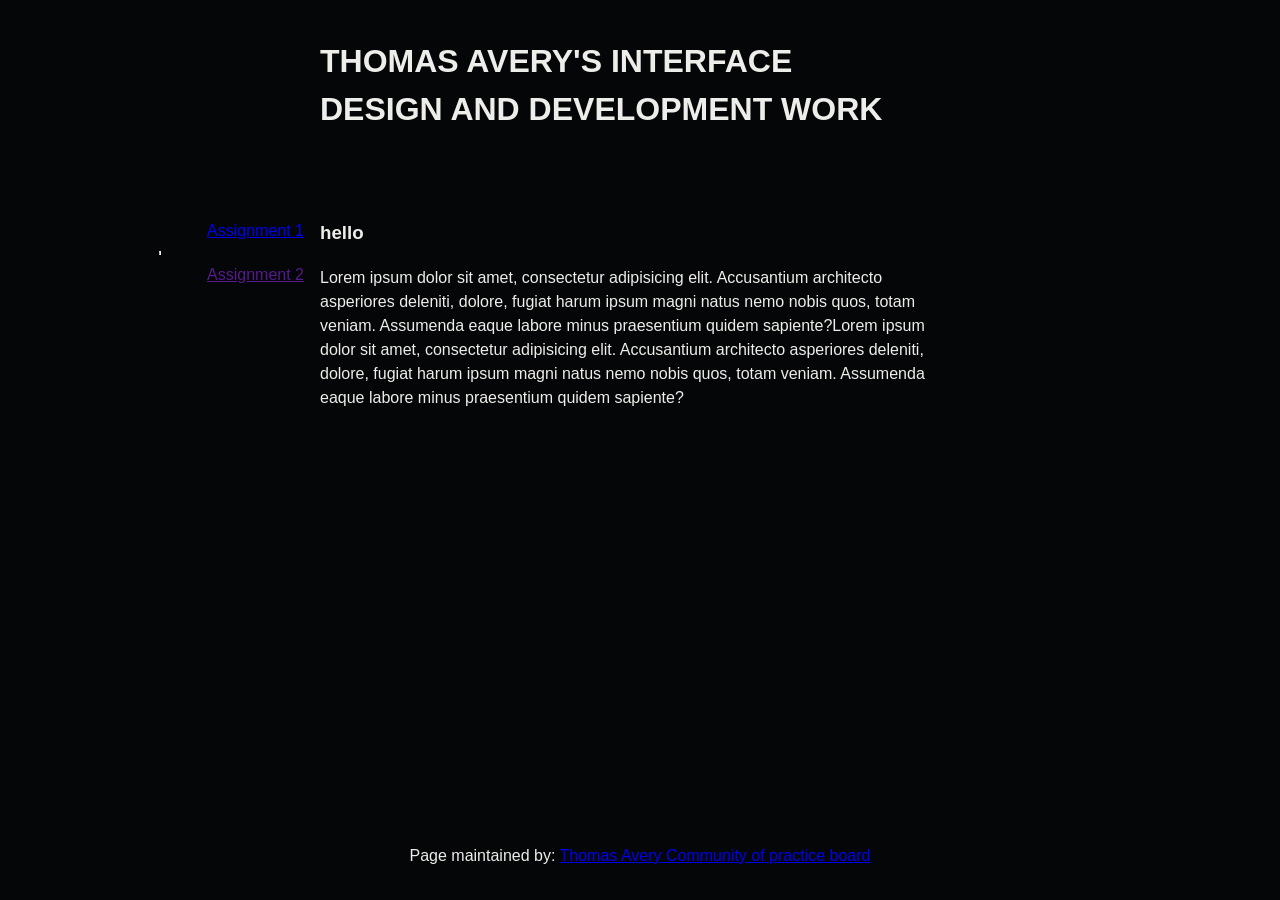
==== index.html @ 95d1e216 "Updated miro board link" ====
<!doctype html>
<html lang="en">
<head>
    <meta charset="UTF-8">
    <meta name="viewport"
          content="width=device-width, user-scalable=no, initial-scale=1.0, maximum-scale=1.0, minimum-scale=1.0">
    <meta http-equiv="X-UA-Compatible" content="ie=edge">

<!-- !!!!! -->
<!--    change this to refer to your specific page  -->
    <title>Thomas Avery - Index</title>

<!-- !!!!! -->
<!--  change this to your preferred icon  -->
    <!-- favicon was sourced from favicon.io but the original graphics are copyright 2020 Twitter, Inc
    and other contributors -->
    <!-- They are licensed under CC-BY 4.0 as linked below -->
    <!-- https://creativecommons.org/licenses/by/4.0/ -->
    <link rel="icon" type="image/png" href="./assets/icons/favicon.png">

    <link rel="stylesheet" href="reset.css">
    <link rel="stylesheet" href="style.css">
</head>
<body>

    <header>
<!-- !!!!! -->
<!--    change this to your preferred online name  -->
        <h1>Thomas Avery's Interface Design and Development Work</h1>
    </header>

    <div class="mainNavContainer">

        <nav>
            <a href="./assignment1.html">Assignment 1</a>
            <hr class="solid">
            
            <a href="">Assignment 2</a>
        </nav>    

        <main>
            <section id="intro-section">
                <h3 class="firstSectionHeading">hello</h3>
                <p> Lorem ipsum dolor sit amet, consectetur adipisicing elit. Accusantium architecto asperiores deleniti, dolore, fugiat harum ipsum magni natus nemo nobis quos, totam veniam. Assumenda eaque labore minus praesentium quidem sapiente?Lorem ipsum dolor sit amet, consectetur adipisicing elit. Accusantium architecto asperiores deleniti, dolore, fugiat harum ipsum magni natus nemo nobis quos, totam veniam. Assumenda eaque labore minus praesentium quidem sapiente?</p>
            </section>
        </main>

        <!-- this is an empty element which helps with spacing -->
        <aside></aside>

    </div>

    <footer>
        <p>
<!-- !!!!! -->
<!--    change this to your preferred online name and update link to refer to your github page  -->
            Page maintained by:
            <a href="https://github.com/TommyAvery22" target="_blank">
            Thomas Avery
            </a>
            <a href="https://au.miro.com/app/board/u3jVOf56cFI=/?share_link_id=761311382436">Community of practice board</a>
        </p>
    </footer>
</body>
</html>
---- style.css ----
/*!!!!!*/
/*add in your own font imports here*/
/*remember to update them in the rest of the CSS : eg the body selector*/
@import url('https://fonts.googleapis.com/css2?family=Work+Sans:ital,wght@0,100..900;1,100..900&display=swap');

/*!!!!!*/
/*change out, and/or add colours to the colour scheme*/
:root{
    /* basic 2-bit palette from 1bit Monitor Glow Palette by Polyducks */
    /* https://lospec.com/palette-list/1bit-monitor-glow */
        --colour-1: #edede9;
        --colour-2: #050608;
        --font-1: Helvetica, sans-serif;
}

/* this swaps the colour order to account for user's OS dark mode */
/*!!!!!*/
/*remember to update the colours here too to reflect the above changes*/
@media (prefers-color-scheme: dark) {
    :root{
        --colour-1: #edede9;
        --colour-2: #050608;
    }
}

body {
    background-color: var(--colour-2);
    color: var(--colour-1);
    font-family: var(--font-1);
    line-height: 1.5;
    padding: 1rem;
    display: flex;
    flex-direction: column;
    gap: 1rem;
}

header {
    display: flex;
    justify-content: center;
    margin-block-end: 3rem;
    text-transform: uppercase;
}

.mainNavContainer {
    flex: 1;
    display: flex;
    justify-content: center;
    gap: 1rem;
}

nav {
    display: flex;
    flex-direction: column;
    min-width: fit-content;
    flex: 1;
    align-items: flex-end;
}

main {
    display: flex;
    flex-direction: column;
    align-items: center;
}

section {
    max-width: 80rch;
}

h3 {
    margin-top: 0;
}

.firstSectionHeading {
    margin-top: 0;

}

aside {
    visibility: hidden;
    flex: 1;
}

footer {
    display: flex;
    justify-content: center;
    margin-block-start: 3rem;
}

/* Solid border */
hr.solid {
  border-top: 3px solid var(--colour-1); /* https://www.w3schools.com/howto/howto_css_dividers.asp /*/
}

/*technique from Kevin Powell*/
/*https://youtu.be/CU8Plk-53RU?si=zMpP0Pfbg1SaXeDB&t=255*/
/*longer post about how this works and the * + * selector*/
/*https://alistapart.com/article/axiomatic-css-and-lobotomized-owls/*/
.prose > * + * {
    margin-block-start: var(--prose-flow, 1em);
}

/* breakpoints from Material Design Spec https://m3.material.io/foundations/layout/breakpoints/overview */
/* while sometimes mobile first is recommended, as we will be focused on desktop, we will start there */

/* assumed base sizing is large (1200–1599px) : desktop  */

/* extra-large breakpoint : desktop, ultrawide monitors */
@media (width > 1600px) {

}

/* expanded breakpoint : phone or tablet in landscape, desktop */
@media (width < 1200px) {
    header {
        margin-block-end: 2rem;
    }
    footer {
        margin-block-start: 2rem;
    }
}
/* medium breakpoint : tablet in portrait */
@media (width < 840px) {
    header {
        margin-block-end: 1rem;
    }
    .mainNavContainer {
        flex-direction: column;
        justify-content: flex-start;
        align-items: left;
    }
    nav {
        flex: 0;
        width: 100%;
        max-width: 80rch;
        justify-content: space-between;
        flex-direction: row;
    }
    main {
        flex: 1;
    }
    aside {
        flex: 0;
    }
    footer {
        margin-block-start: 1rem;
    }
}
/* compact breakpoint : phone in portrait */
@media (width < 600px) {

}
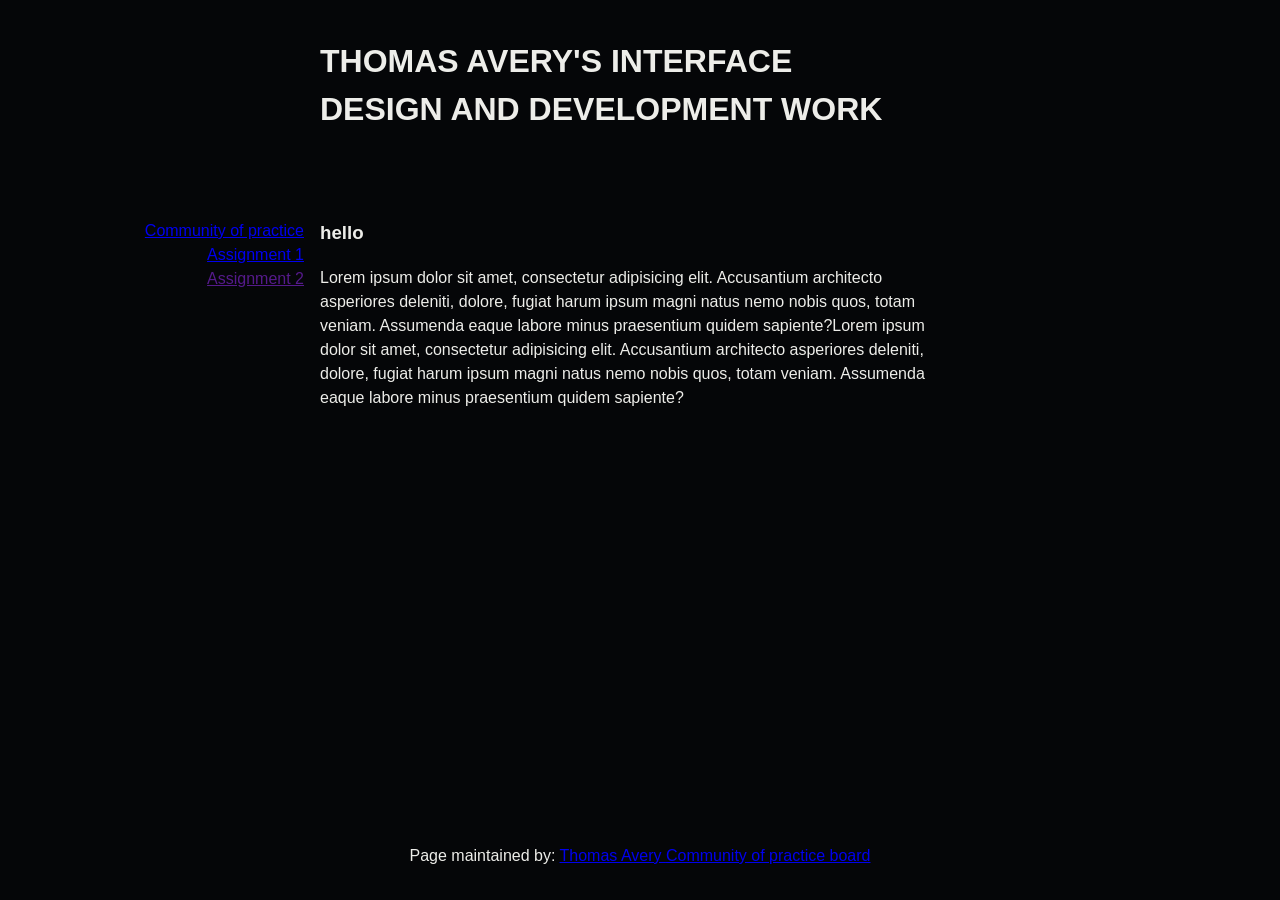
==== commit b6f4cde3: "Added community of practice link Added external link in navigation menu" ====
--- a/index.html
+++ b/index.html
@@ -32,9 +32,8 @@
     <div class="mainNavContainer">
 
         <nav>
+            <a href="https://au.miro.com/app/board/u3jVOf56cFI=/?share_link_id=185003670091" target="_blank">Community of practice</a>
             <a href="./assignment1.html">Assignment 1</a>
-            <hr class="solid">
-            
             <a href="">Assignment 2</a>
         </nav>    
 
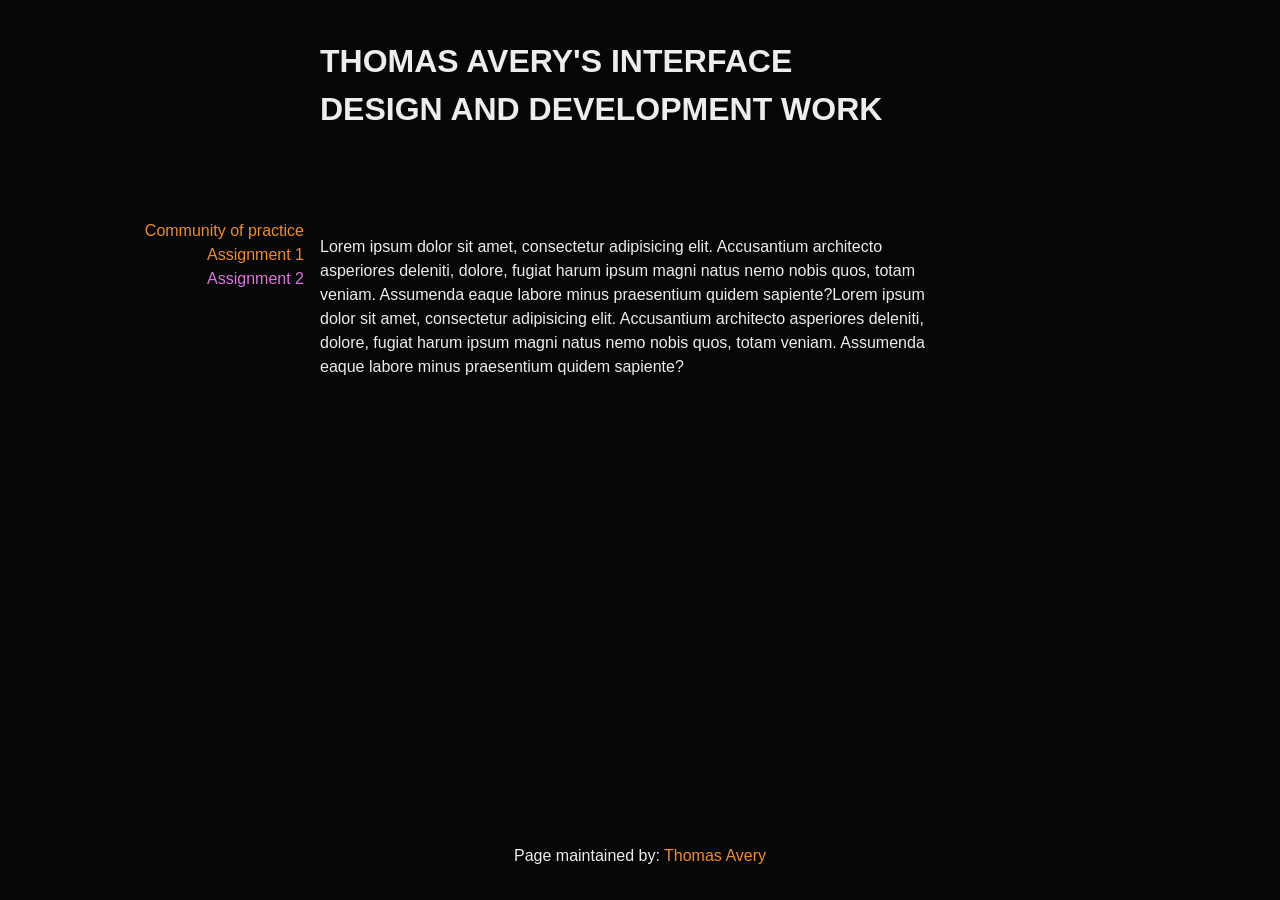
==== commit fdf12b3a: "Changed hover colours, removed link from footer" ====
--- a/index.html
+++ b/index.html
@@ -39,7 +39,7 @@
 
         <main>
             <section id="intro-section">
-                <h3 class="firstSectionHeading">hello</h3>
+                <!-- <h3 class="firstSectionHeading">hello</h3> -->
                 <p> Lorem ipsum dolor sit amet, consectetur adipisicing elit. Accusantium architecto asperiores deleniti, dolore, fugiat harum ipsum magni natus nemo nobis quos, totam veniam. Assumenda eaque labore minus praesentium quidem sapiente?Lorem ipsum dolor sit amet, consectetur adipisicing elit. Accusantium architecto asperiores deleniti, dolore, fugiat harum ipsum magni natus nemo nobis quos, totam veniam. Assumenda eaque labore minus praesentium quidem sapiente?</p>
             </section>
         </main>
@@ -57,7 +57,7 @@
             <a href="https://github.com/TommyAvery22" target="_blank">
             Thomas Avery
             </a>
-            <a href="https://au.miro.com/app/board/u3jVOf56cFI=/?share_link_id=761311382436">Community of practice board</a>
+
         </p>
     </footer>
 </body>
--- a/style.css
+++ b/style.css
@@ -10,18 +10,19 @@
     /* https://lospec.com/palette-list/1bit-monitor-glow */
         --colour-1: #edede9;
         --colour-2: #050608;
+        --colour-3: #f28c26;
         --font-1: Helvetica, sans-serif;
 }
 
 /* this swaps the colour order to account for user's OS dark mode */
 /*!!!!!*/
 /*remember to update the colours here too to reflect the above changes*/
-@media (prefers-color-scheme: dark) {
+/* @media (prefers-color-scheme: dark) {
     :root{
         --colour-1: #edede9;
         --colour-2: #050608;
     }
-}
+} */
 
 body {
     background-color: var(--colour-2);
@@ -86,9 +87,24 @@
     margin-block-start: 3rem;
 }
 
-/* Solid border */
-hr.solid {
-  border-top: 3px solid var(--colour-1); /* https://www.w3schools.com/howto/howto_css_dividers.asp /*/
+/* From W3 Schools*/
+/* https://www.w3schools.com/html/html_links_colors.asp */
+a:link {
+  color: var(--colour-3);
+  background-color: transparent;
+  text-decoration: none;
+}
+
+a:visited {
+  color: rgba(225, 117, 218, 0.386);
+  background-color: transparent;
+  text-decoration: none;
+}
+
+a:hover {
+  color: rgb(102, 255, 0);
+  background-color: transparent;
+  text-decoration: underline;
 }
 
 /*technique from Kevin Powell*/
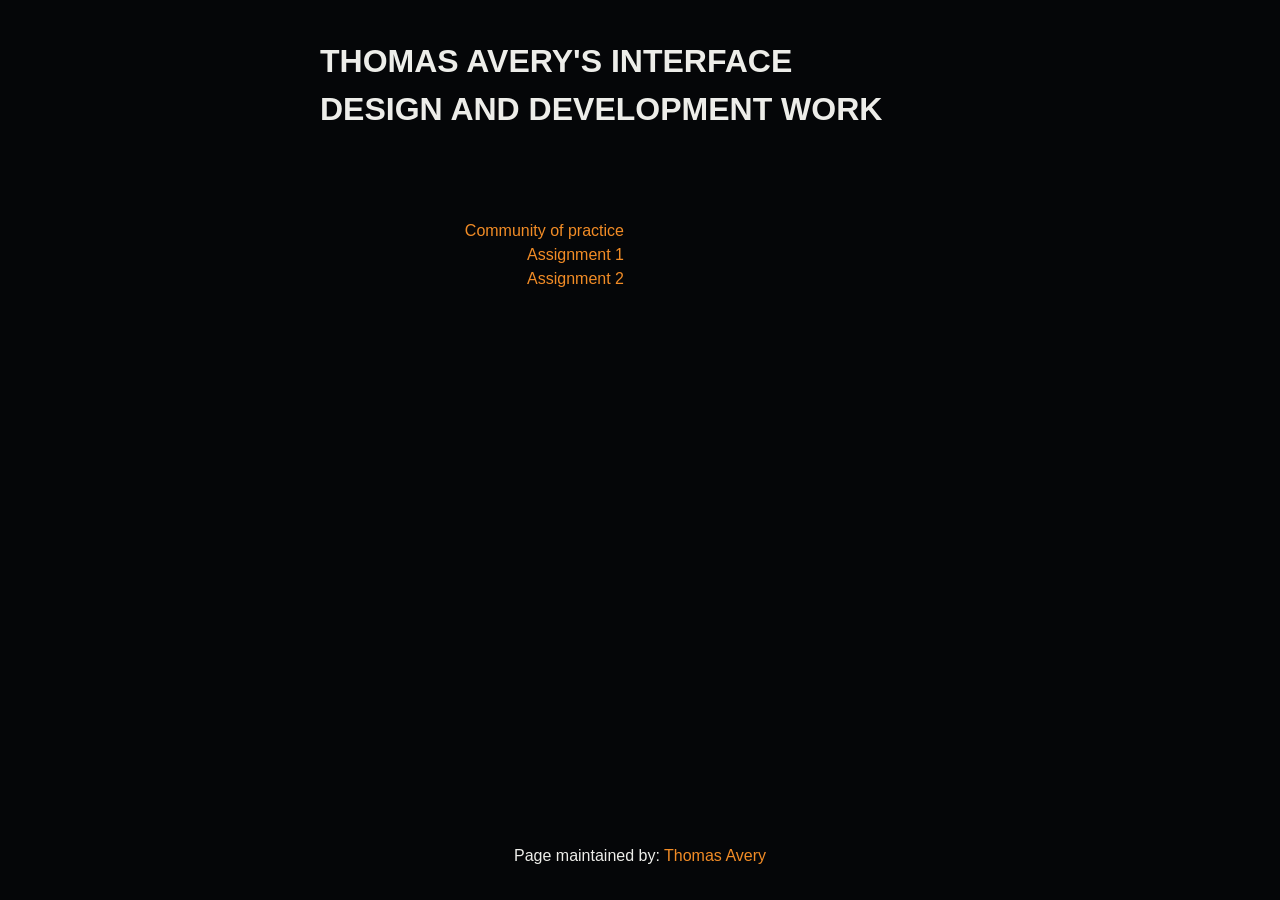
==== commit 617800e8: "Removed text and linked assignment 2 page removed the placeholder text on the homepage and linked th" ====
--- a/index.html
+++ b/index.html
@@ -34,13 +34,12 @@
         <nav>
             <a href="https://au.miro.com/app/board/u3jVOf56cFI=/?share_link_id=185003670091" target="_blank">Community of practice</a>
             <a href="./assignment1.html">Assignment 1</a>
-            <a href="">Assignment 2</a>
+            <a href="./assignment2.html">Assignment 2</a>
         </nav>    
 
         <main>
             <section id="intro-section">
                 <!-- <h3 class="firstSectionHeading">hello</h3> -->
-                <p> Lorem ipsum dolor sit amet, consectetur adipisicing elit. Accusantium architecto asperiores deleniti, dolore, fugiat harum ipsum magni natus nemo nobis quos, totam veniam. Assumenda eaque labore minus praesentium quidem sapiente?Lorem ipsum dolor sit amet, consectetur adipisicing elit. Accusantium architecto asperiores deleniti, dolore, fugiat harum ipsum magni natus nemo nobis quos, totam veniam. Assumenda eaque labore minus praesentium quidem sapiente?</p>
             </section>
         </main>
 
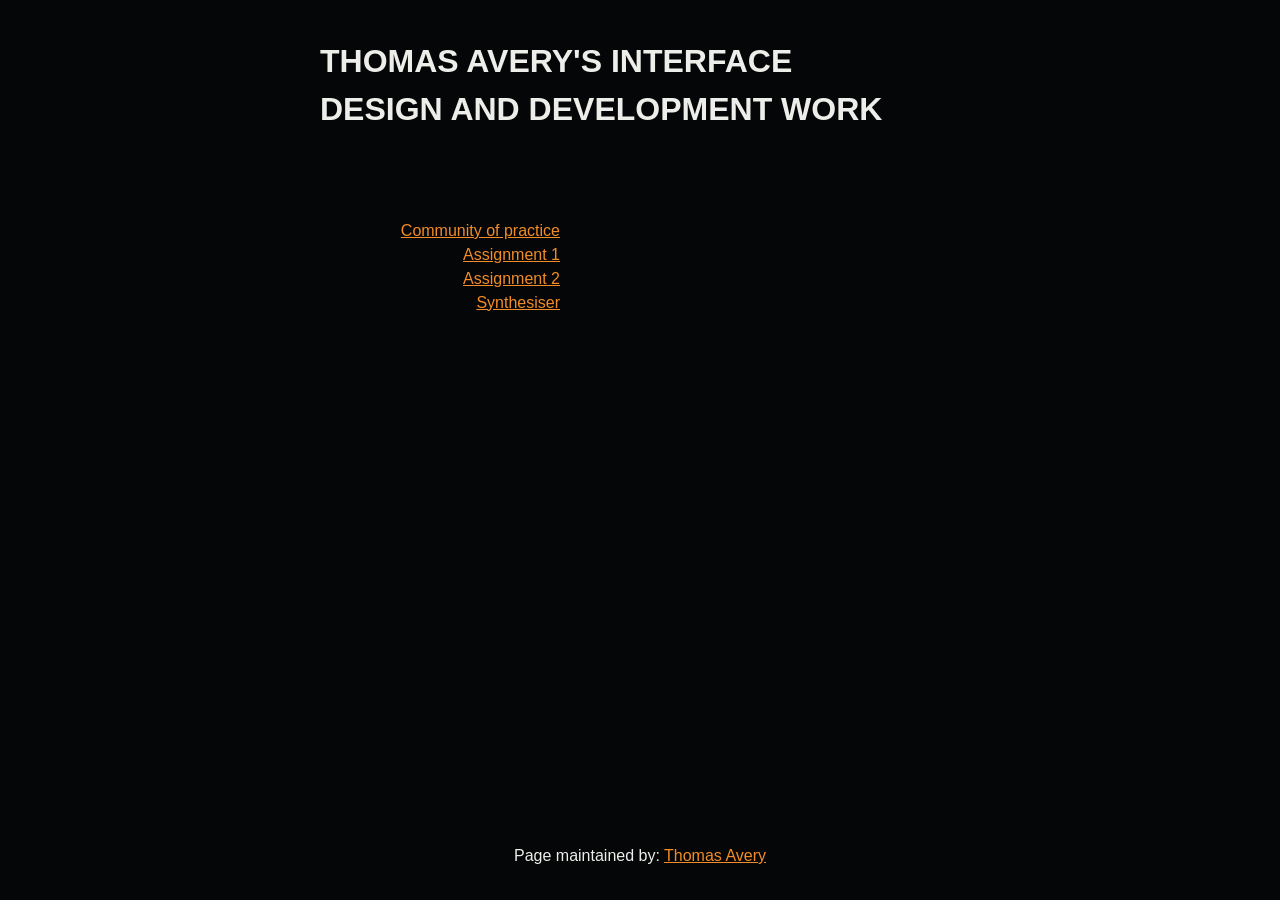
==== commit bbb58320: "Added link to final synthesiser" ====
--- a/index.html
+++ b/index.html
@@ -35,6 +35,7 @@
             <a href="https://au.miro.com/app/board/u3jVOf56cFI=/?share_link_id=185003670091" target="_blank">Community of practice</a>
             <a href="./assignment1.html">Assignment 1</a>
             <a href="./assignment2.html">Assignment 2</a>
+            <a href="https://instrument-final.github.io/audioinstrument-final/" target="_blank">Synthesiser</a>
         </nav>    
 
         <main>
--- a/style.css
+++ b/style.css
@@ -60,7 +60,8 @@
 main {
     display: flex;
     flex-direction: column;
-    align-items: center;
+    align-items: left;
+    padding-inline: 4rem;
 }
 
 section {
@@ -92,13 +93,11 @@
 a:link {
   color: var(--colour-3);
   background-color: transparent;
-  text-decoration: none;
 }
 
 a:visited {
   color: rgba(225, 117, 218, 0.386);
   background-color: transparent;
-  text-decoration: none;
 }
 
 a:hover {
@@ -113,6 +112,27 @@
 /*https://alistapart.com/article/axiomatic-css-and-lobotomized-owls/*/
 .prose > * + * {
     margin-block-start: var(--prose-flow, 1em);
+}
+
+table, th, td {
+    border: solid black 1px;
+    /*here i'm providing colour as a separate declaration because i'm using a custom property defined in my style.css */
+    /*writing it by itself with a fallback (the black declared in the original border value) means if it can't be found
+    something will still display*/
+    border-color: var(--colour-02);
+}
+
+table {
+    border-spacing: 0.25rem;
+}
+
+th, td {
+    padding: 0.5rem;
+}
+
+th {
+    background-color: var(--colour-02);
+    color: var(--colour-01);
 }
 
 /* breakpoints from Material Design Spec https://m3.material.io/foundations/layout/breakpoints/overview */
@@ -164,4 +184,5 @@
 /* compact breakpoint : phone in portrait */
 @media (width < 600px) {
 
-}+}
+
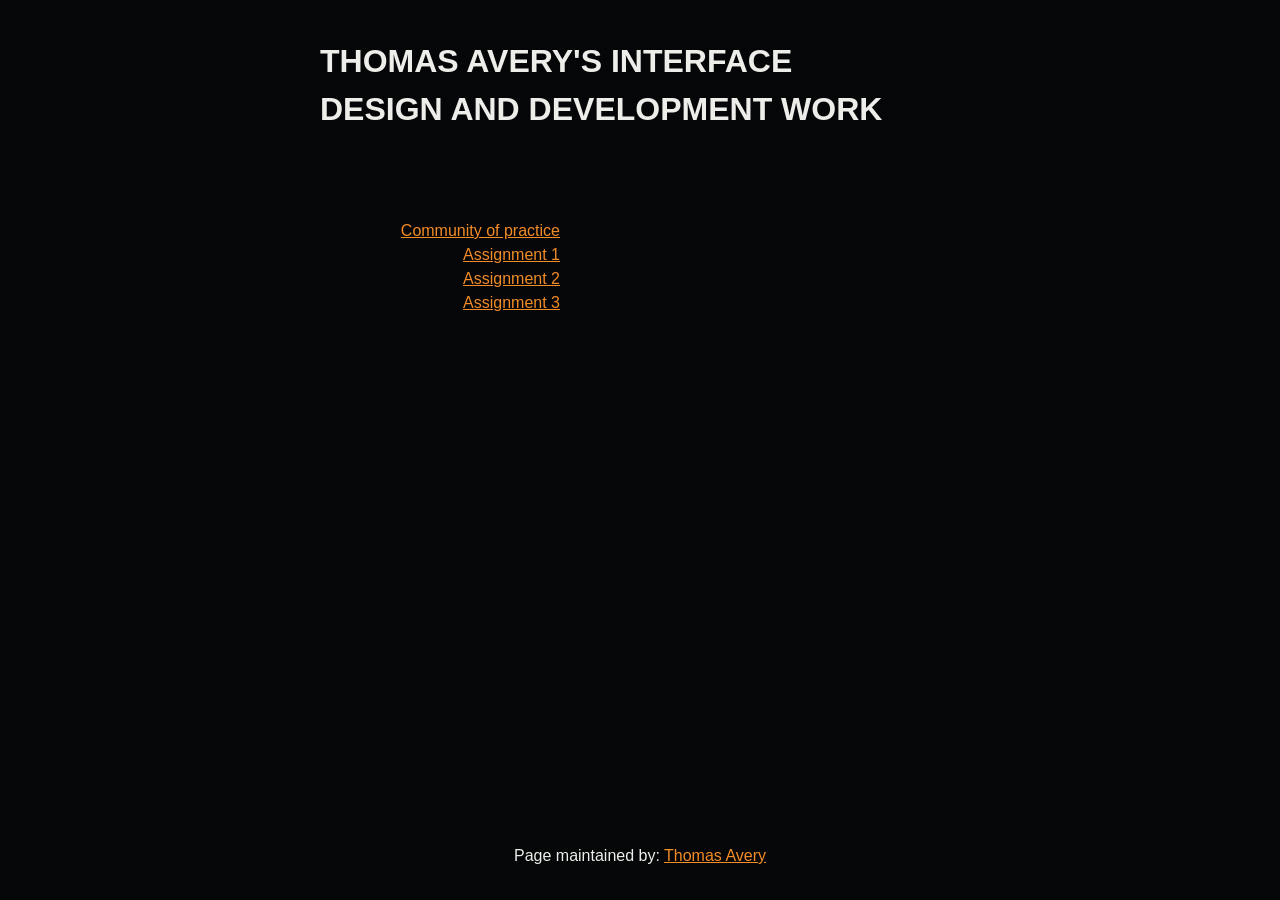
==== commit aaab312f: "Updated the assignment 3 link on the index page" ====
--- a/index.html
+++ b/index.html
@@ -35,7 +35,7 @@
             <a href="https://au.miro.com/app/board/u3jVOf56cFI=/?share_link_id=185003670091" target="_blank">Community of practice</a>
             <a href="./assignment1.html">Assignment 1</a>
             <a href="./assignment2.html">Assignment 2</a>
-            <a href="https://instrument-final.github.io/audioinstrument-final/" target="_blank">Synthesiser</a>
+            <a href="./assignment3.html">Assignment 3</a>
         </nav>    
 
         <main>
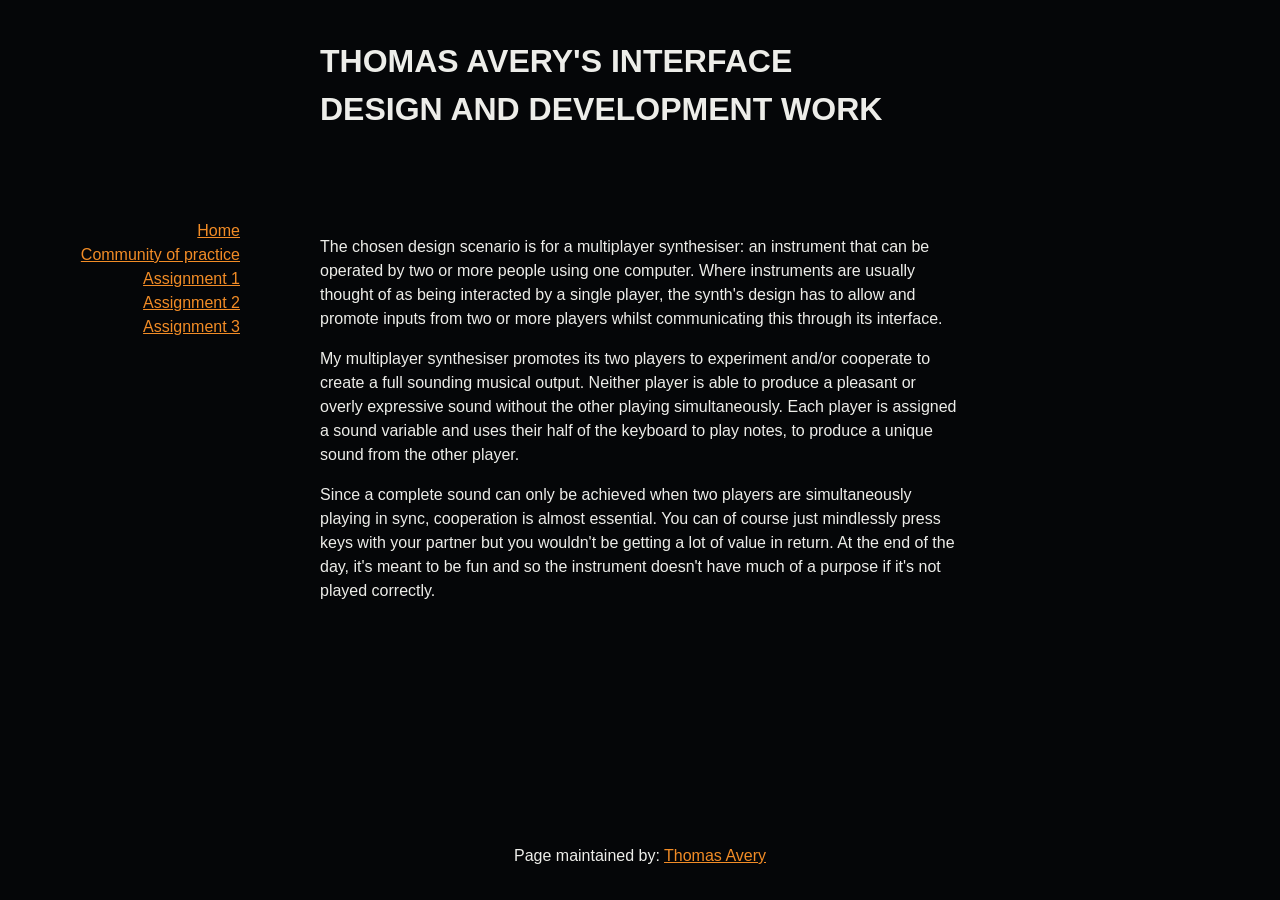
==== commit c7d6fff2: "added the instrument introduction to the index, fixed the navigation elements on each page" ====
--- a/index.html
+++ b/index.html
@@ -32,15 +32,19 @@
     <div class="mainNavContainer">
 
         <nav>
+            <a href="./index.html">Home</a>
             <a href="https://au.miro.com/app/board/u3jVOf56cFI=/?share_link_id=185003670091" target="_blank">Community of practice</a>
             <a href="./assignment1.html">Assignment 1</a>
             <a href="./assignment2.html">Assignment 2</a>
             <a href="./assignment3.html">Assignment 3</a>
-        </nav>    
+        </nav>
 
         <main>
             <section id="intro-section">
                 <!-- <h3 class="firstSectionHeading">hello</h3> -->
+                <p>The chosen design scenario is for a multiplayer synthesiser: an instrument that can be operated by two or more people using one computer. Where instruments are usually thought of as being interacted by a single player, the synth's design has to allow and promote inputs from two or more players whilst communicating this through its interface.</p>
+                <p>My multiplayer synthesiser promotes its two players to experiment and/or cooperate to create a full sounding musical output. Neither player is able to produce a pleasant or overly expressive sound without the other playing simultaneously. Each player is assigned a sound variable and uses their half of the keyboard to play notes, to produce a unique sound from the other player.</p>
+                <p>Since a complete sound can only be achieved when two players are simultaneously playing in sync, cooperation is almost essential. You can of course just mindlessly press keys with your partner but you wouldn't be getting a lot of value in return. At the end of the day, it's meant to be fun and so the instrument doesn't have much of a purpose if it's not played correctly.</p>
             </section>
         </main>
 
--- a/style.css
+++ b/style.css
@@ -186,3 +186,17 @@
 
 }
 
+/*screenshots on the assignment 3 page, with a small caption underneath*/
+figure {
+    margin: 1.5rem 0;
+}
+
+figure img {
+    border-radius: 0.5rem;
+}
+
+figcaption {
+    margin-top: 0.5rem;
+    font-size: 0.85rem;
+    opacity: 0.7;
+}
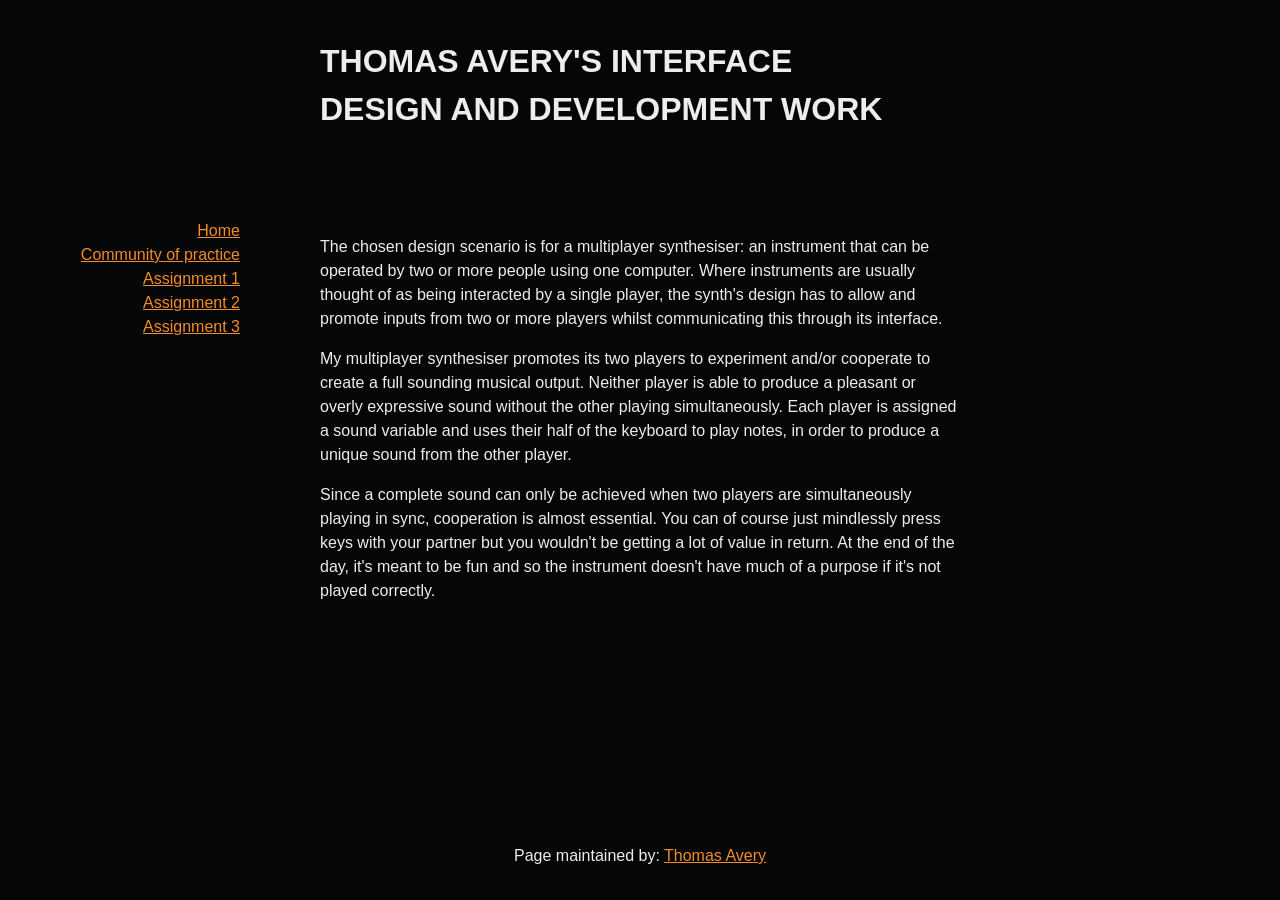
==== commit 1e8e4b6d: "updated paragraph grammar" ====
--- a/index.html
+++ b/index.html
@@ -43,7 +43,7 @@
             <section id="intro-section">
                 <!-- <h3 class="firstSectionHeading">hello</h3> -->
                 <p>The chosen design scenario is for a multiplayer synthesiser: an instrument that can be operated by two or more people using one computer. Where instruments are usually thought of as being interacted by a single player, the synth's design has to allow and promote inputs from two or more players whilst communicating this through its interface.</p>
-                <p>My multiplayer synthesiser promotes its two players to experiment and/or cooperate to create a full sounding musical output. Neither player is able to produce a pleasant or overly expressive sound without the other playing simultaneously. Each player is assigned a sound variable and uses their half of the keyboard to play notes, to produce a unique sound from the other player.</p>
+                <p>My multiplayer synthesiser promotes its two players to experiment and/or cooperate to create a full sounding musical output. Neither player is able to produce a pleasant or overly expressive sound without the other playing simultaneously. Each player is assigned a sound variable and uses their half of the keyboard to play notes, in order to produce a unique sound from the other player.</p>
                 <p>Since a complete sound can only be achieved when two players are simultaneously playing in sync, cooperation is almost essential. You can of course just mindlessly press keys with your partner but you wouldn't be getting a lot of value in return. At the end of the day, it's meant to be fun and so the instrument doesn't have much of a purpose if it's not played correctly.</p>
             </section>
         </main>
